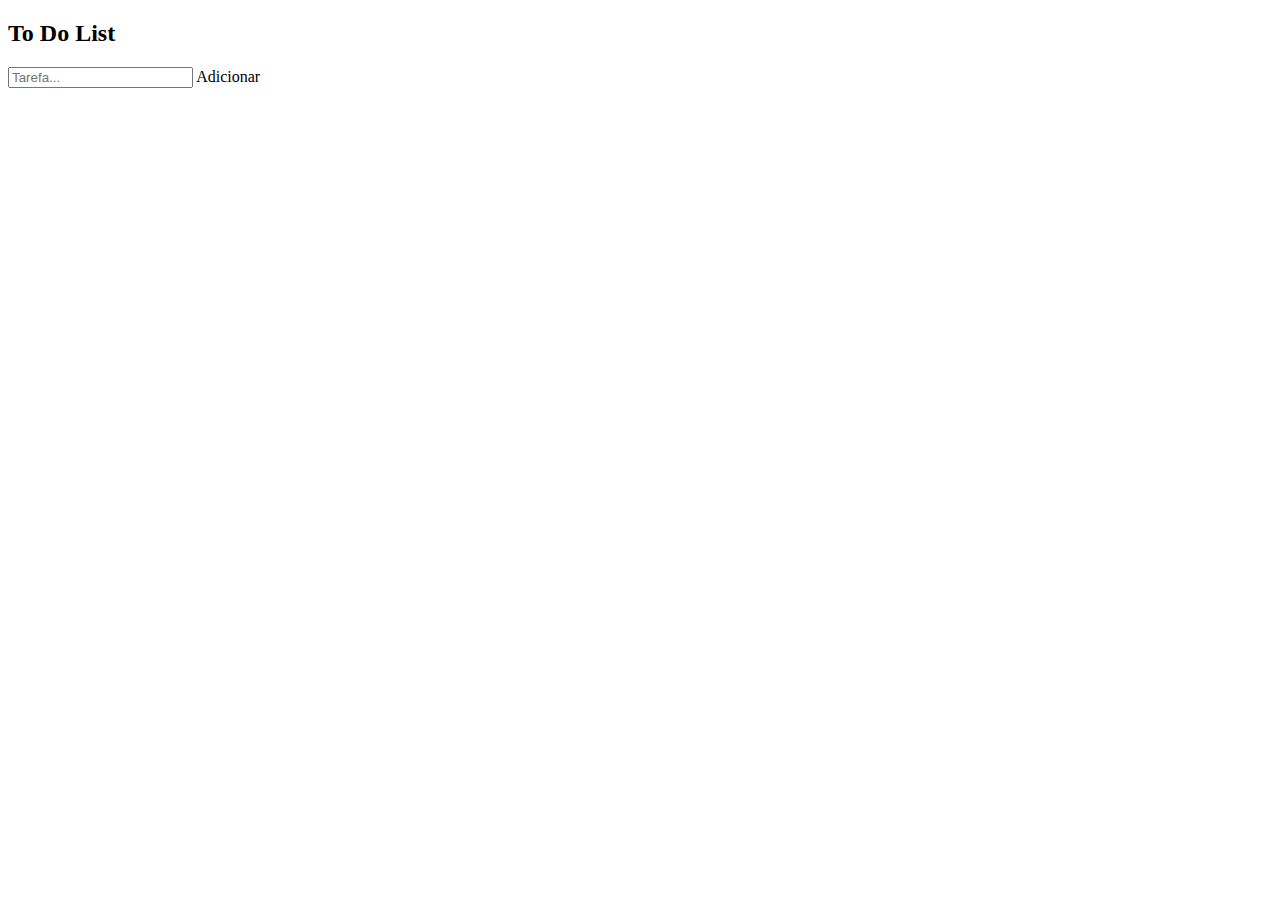
==== index.html @ adf3d8cd "ajustes" ====
<!DOCTYPE html>
<html lang="pt-BR">
<head>
    <meta charset="UTF-8">
    <meta http-equiv="X-UA-Compatible" content="IE=edge">
    <meta name="viewport" content="width=device-width, initial-scale=1.0">
    <title>ToDo</title>
    <link href="./css/style.css" rel="stylesheet">
    <link rel="preconnect" href="https://fonts.gstatic.com">
    <link href="https://fonts.googleapis.com/css2?family=Abril+Fatface&display=swap" rel="stylesheet">
    <link href="https://fonts.googleapis.com/css2?family=Caveat&display=swap" rel="stylesheet">
</head>
<body>
    <div id="AddTask" class="header">
        <h2>To Do List</h2>
        <div id="inputAdd">
            <input type="text" id="inputTask" placeholder="Tarefa...">
            <span onclick="newElement()" class="addBtn">Adicionar</span>
        </div>
    </div>
    <ul id="myUL">
        
    </ul>
</body>
<script src="./JS/script.js"></script>
</html>
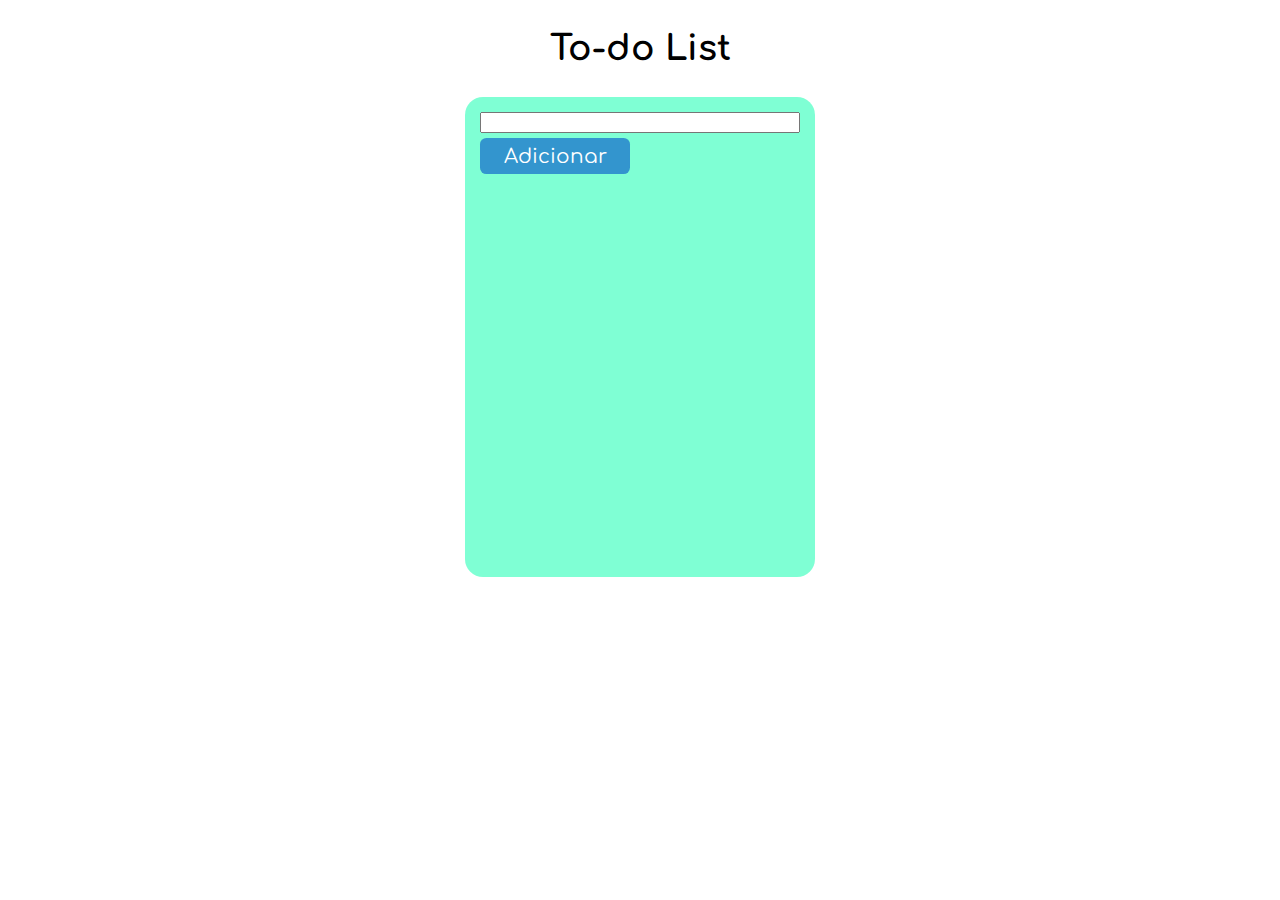
==== commit bb83438f: "ajustes no style" ====
--- a/index.html
+++ b/index.html
@@ -1,26 +1,28 @@
 <!DOCTYPE html>
 <html lang="pt-BR">
+
 <head>
     <meta charset="UTF-8">
     <meta http-equiv="X-UA-Compatible" content="IE=edge">
     <meta name="viewport" content="width=device-width, initial-scale=1.0">
     <title>ToDo</title>
-    <link href="./css/style.css" rel="stylesheet">
-    <link rel="preconnect" href="https://fonts.gstatic.com">
-    <link href="https://fonts.googleapis.com/css2?family=Abril+Fatface&display=swap" rel="stylesheet">
-    <link href="https://fonts.googleapis.com/css2?family=Caveat&display=swap" rel="stylesheet">
+    <link href="style.css" rel="stylesheet">
+    <script src="script.js" defer></script>
 </head>
+
 <body>
+    <h2>To-do List</h2>
     <div id="AddTask" class="header">
-        <h2>To Do List</h2>
-        <div id="inputAdd">
+        <div class="input" id="inputAdd">
             <input type="text" id="inputTask" placeholder="Tarefa...">
             <span onclick="newElement()" class="addBtn">Adicionar</span>
         </div>
+
+
+        <ul id="myUL">
+
+        </ul>
     </div>
-    <ul id="myUL">
-        
-    </ul>
 </body>
-<script src="./JS/script.js"></script>
+
 </html>--- a/style.css
+++ b/style.css
@@ -0,0 +1,78 @@
+@import url('https://fonts.googleapis.com/css2?family=Comfortaa&family=Fredoka:wght@300&display=swap');
+
+body{
+  display: flex;
+  flex-direction: column;
+  justify-content: center;
+  align-items: center;
+  margin: 0;
+}
+
+h2 {
+  font-family: 'Comfortaa', cursive;
+  font-size: 35px;
+  color: rgb(0, 0, 0);
+  text-align: center;
+}
+
+.input {
+  color: rgb(0, 0, 0);
+  display: flex;
+  flex-direction: column;
+  padding: 15px;
+}
+
+.header{
+  width: 350px;
+  height: 480px;
+  background-color: aquamarine;
+}
+.addBtn{
+  font-family: 'Comfortaa', cursive;
+  color: white;
+  background-color: rgb(51, 149, 206);
+  border-radius: 0.4rem;
+  padding:6.5px 0px;
+  margin-top: 5px;
+  width: 150px;
+  font-size: 20px;
+  display: flex;
+  justify-content: center;  
+}
+div {
+  background-color: rgba(10, 23, 55, 0.0);
+  border-radius: 18px;
+}
+
+ul {
+  margin: 0;
+  padding: 0;
+}
+
+ul li {
+  margin-top: 10px;
+  font-family: 'Fredoka', sans-serif;
+  font-size: 30px;
+  cursor: pointer;
+  position: relative;
+  padding: 12px 8px 12px 8px;
+  background: #eee;
+  transition: 0.2s;
+  list-style: none;
+  border-radius: 18px;
+}
+
+/*para fazer o efeito listra de zebra*/
+ul li:nth-child(odd) {
+  background: #b6b2b2;
+}
+
+/*mudar a cor no hover*/
+ul li:hover {
+  background: #ddd;
+}
+
+::placeholder {
+  outline: none;
+  color: rgba(255, 255, 255, 0.8);
+}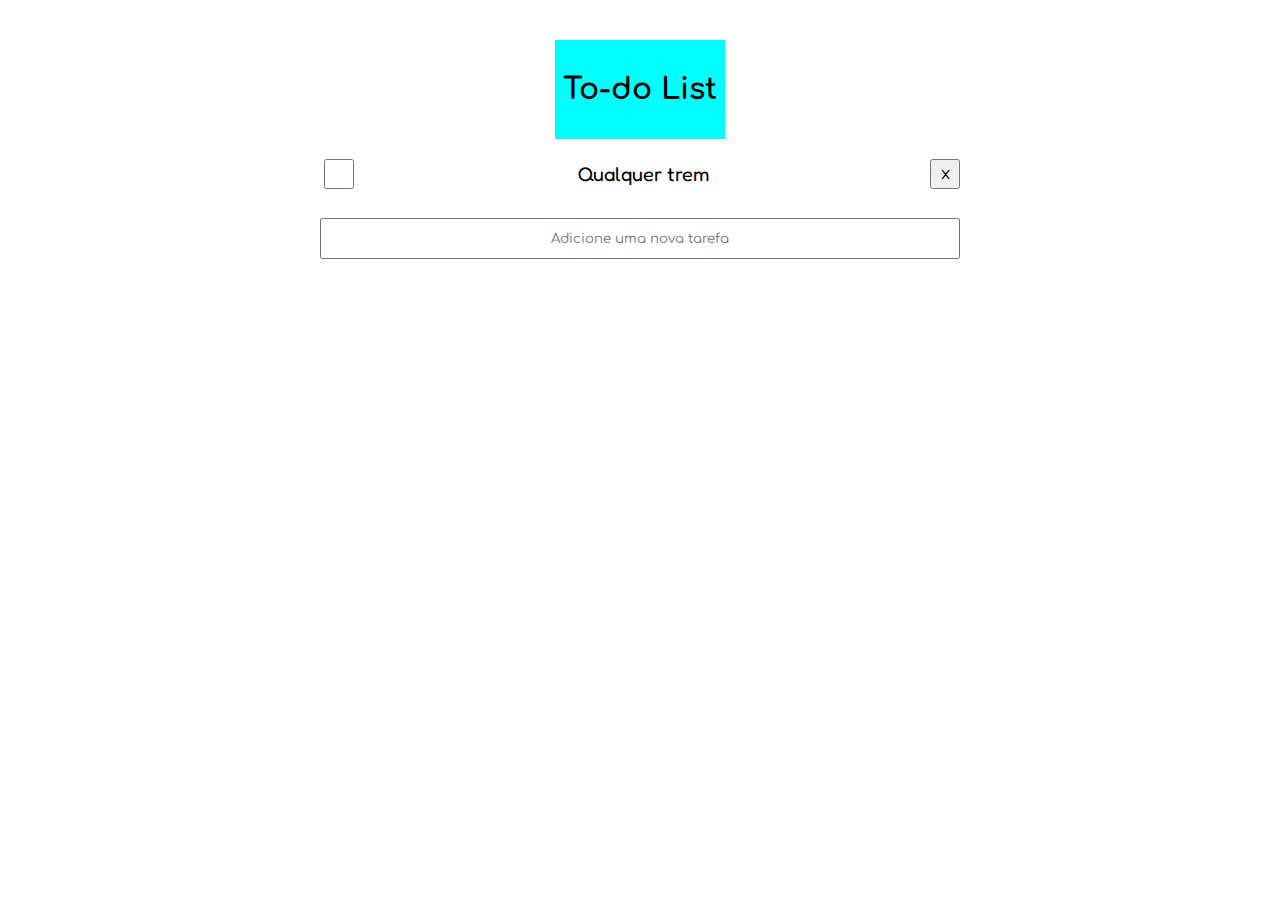
==== commit 22a3b90a: "reformulando todo o projeto" ====
--- a/index.html
+++ b/index.html
@@ -5,23 +5,26 @@
     <meta charset="UTF-8">
     <meta http-equiv="X-UA-Compatible" content="IE=edge">
     <meta name="viewport" content="width=device-width, initial-scale=1.0">
-    <title>ToDo</title>
     <link href="style.css" rel="stylesheet">
     <script src="script.js" defer></script>
+    <title>ToDo</title>
 </head>
 
 <body>
-    <h2>To-do List</h2>
-    <div id="AddTask" class="header">
-        <div class="input" id="inputAdd">
-            <input type="text" id="inputTask" placeholder="Tarefa...">
-            <span onclick="newElement()" class="addBtn">Adicionar</span>
+    <div class="toDo">
+        <div id="titulo">
+            <h2>To-do List</h2>
         </div>
 
-
-        <ul id="myUL">
-
-        </ul>
+        <label class="toDoItem">
+            <input type="checkbox">
+            <div>Qualquer trem</div>
+            <input type="button" value="X">
+        </label>
+    </div>
+    
+    <div class="addNovoItem">
+        <input type="text" placeholder="Adicione uma nova tarefa">
     </div>
 </body>
 
--- a/style.css
+++ b/style.css
@@ -1,78 +1,63 @@
 @import url('https://fonts.googleapis.com/css2?family=Comfortaa&family=Fredoka:wght@300&display=swap');
+/* Fontes: 
+font-family: 'Comfortaa', cursive;
+font-family: 'Fredoka', sans-serif; */
 
-body{
+ /* body {
+  background-color: white;
+}  */
+
+.toDo {
   display: flex;
   flex-direction: column;
-  justify-content: center;
   align-items: center;
-  margin: 0;
+  width: 50vw;
+  margin: 0 auto;
 }
 
-h2 {
+#titulo {
   font-family: 'Comfortaa', cursive;
-  font-size: 35px;
+  font-size: 20px;
+  margin-top: 2rem;
+  padding: 0.5rem;
+  background-color: aqua;
   color: rgb(0, 0, 0);
   text-align: center;
 }
 
-.input {
-  color: rgb(0, 0, 0);
+.toDoItem {
   display: flex;
-  flex-direction: column;
-  padding: 15px;
+  width: 100%;
+  height: 60px;
+  justify-content: space-between;
+  align-items: center;
+  padding: 5px;
+  font-family: 'Fredoka', sans-serif;
+  font-size: 20px;
 }
 
-.header{
-  width: 350px;
-  height: 480px;
-  background-color: aquamarine;
-}
-.addBtn{
-  font-family: 'Comfortaa', cursive;
-  color: white;
-  background-color: rgb(51, 149, 206);
-  border-radius: 0.4rem;
-  padding:6.5px 0px;
-  margin-top: 5px;
-  width: 150px;
-  font-size: 20px;
-  display: flex;
-  justify-content: center;  
-}
-div {
-  background-color: rgba(10, 23, 55, 0.0);
-  border-radius: 18px;
+.toDoItem>input[type='button'],
+.toDoItem>input[type='checkbox'] {
+  width: 30px;
+  height: 30px;
+  font-family: 'Fredoka', sans-serif;
 }
 
-ul {
-  margin: 0;
-  padding: 0;
+.toDoItem>input[type='checkbox']:checked+div {
+  text-decoration: line-through;
 }
 
-ul li {
-  margin-top: 10px;
-  font-family: 'Fredoka', sans-serif;
-  font-size: 30px;
-  cursor: pointer;
-  position: relative;
-  padding: 12px 8px 12px 8px;
-  background: #eee;
-  transition: 0.2s;
-  list-style: none;
-  border-radius: 18px;
+.addNovoItem{
+  display: flex;
+  align-items: center;
+  justify-content: center;
+  margin: 0 auto;
+  width: 100%;
+  height: 60px;
 }
-
-/*para fazer o efeito listra de zebra*/
-ul li:nth-child(odd) {
-  background: #b6b2b2;
-}
-
-/*mudar a cor no hover*/
-ul li:hover {
-  background: #ddd;
-}
-
-::placeholder {
-  outline: none;
-  color: rgba(255, 255, 255, 0.8);
+.addNovoItem>input[type='text']{
+  font-family: 'Comfortaa', cursive;
+  width: 50%;
+  height: 35px;
+  text-align: center;
 }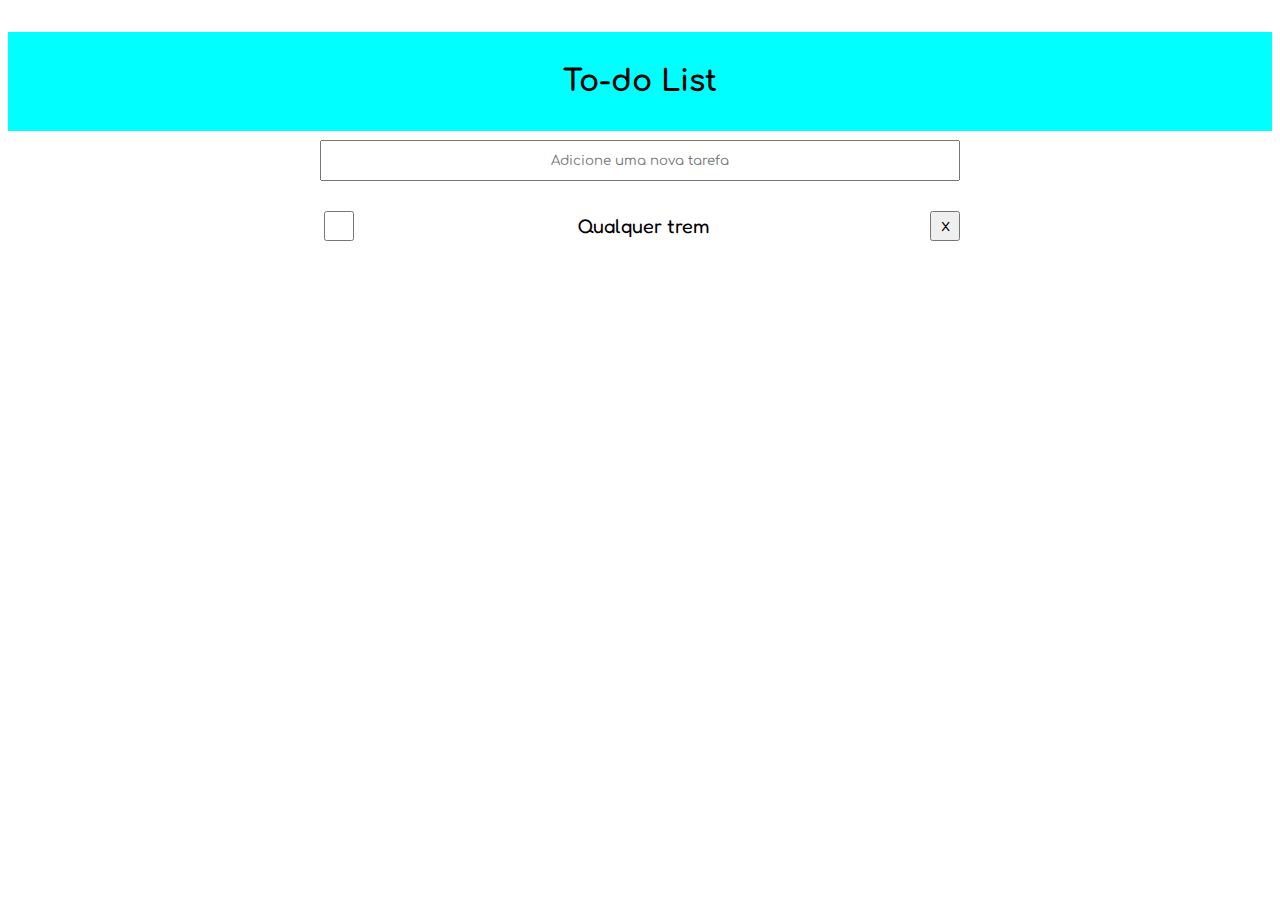
==== commit 9e0f325e: "pequeno ajuste no layout" ====
--- a/index.html
+++ b/index.html
@@ -11,21 +11,21 @@
 </head>
 
 <body>
+    <div id="titulo">
+        <h2>To-do List</h2>
+    </div>
+
+    <div class="addNovoItem">
+        <input type="text" placeholder="Adicione uma nova tarefa">
+    </div>
+
     <div class="toDo">
-        <div id="titulo">
-            <h2>To-do List</h2>
-        </div>
-
         <label class="toDoItem">
             <input type="checkbox">
             <div>Qualquer trem</div>
             <input type="button" value="X">
         </label>
     </div>
-    
-    <div class="addNovoItem">
-        <input type="text" placeholder="Adicione uma nova tarefa">
-    </div>
 </body>
 
 </html>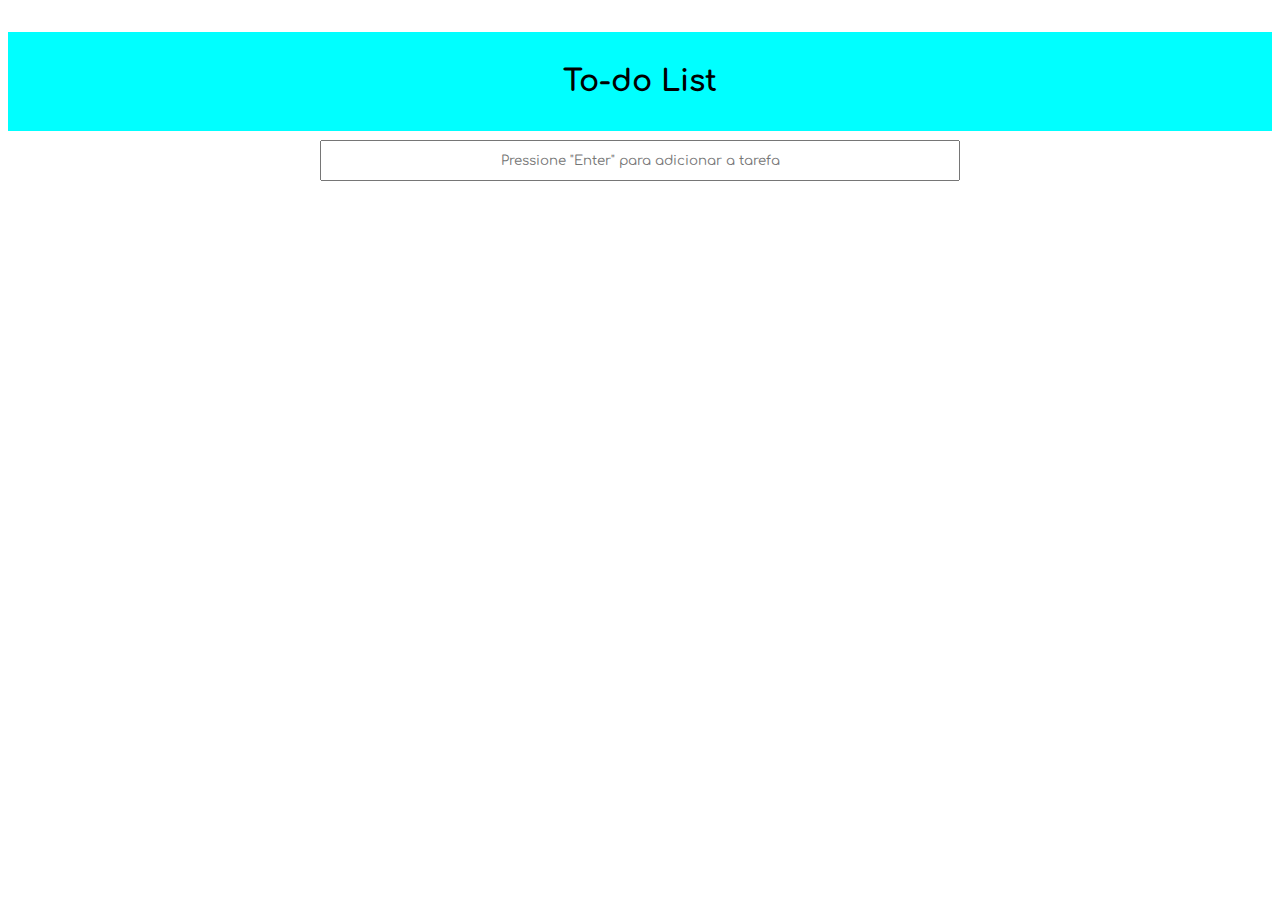
==== commit 0901d1d3: "Ajustes no html" ====
--- a/index.html
+++ b/index.html
@@ -16,15 +16,15 @@
     </div>
 
     <div class="addNovoItem">
-        <input type="text" placeholder="Adicione uma nova tarefa">
+        <input type="text" id="addNovoItem" placeholder='Pressione "Enter" para adicionar a tarefa'>
     </div>
 
-    <div class="toDo">
-        <label class="toDoItem">
+    <div class="toDo" id="todoList">
+        <!-- <label class="todoItem">
             <input type="checkbox">
-            <div>Qualquer trem</div>
+            <div>Qualquer coisa</div>
             <input type="button" value="X">
-        </label>
+        </label> -->
     </div>
 </body>
 
